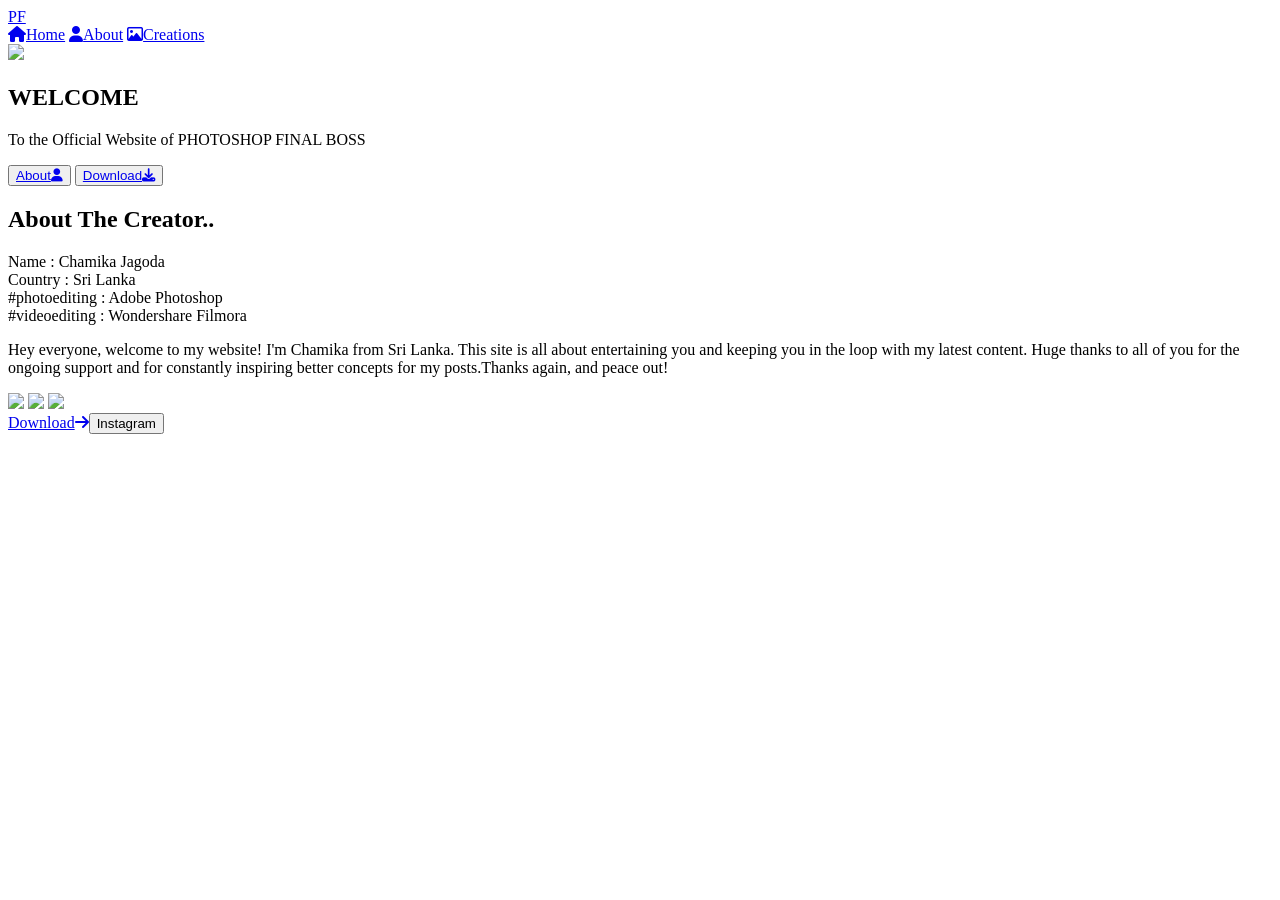
==== index.html @ 0361ed11 "Add files via upload" ====
<!DOCTYPE html>
<html lang="en">

<head>
    <meta charset="UTF-8">
    <meta http-equiv="X-UA-Compatible" content="IE=edge">
    <meta name="viewport" content="width=device-width, initial-scale=1.0">
    <link rel="stylesheet" href="https://cdnjs.cloudflare.com/ajax/libs/font-awesome/5.15.3/css/all.min.css"/>
    <link rel="stylesheet" href="https://cdnjs.cloudflare.com/ajax/libs/font-awesome/6.6.0/css/all.min.css" integrity="sha512-Kc323vGBEqzTmouAECnVceyQqyqdsSiqLQISBL29aUW4U/M7pSPA/gEUZQqv1cwx4OnYxTxve5UMg5GT6L4JJg==" crossorigin="anonymous" referrerpolicy="no-referrer" />
    <title>Official Website | Photoshop FinalBoss</title>
    <link rel="icon" href="titleicon.png">
    <link rel="stylesheet" href="style.css">
    <link rel="preload" as="image" href="i36.webp" type="image/webp">    
    <link rel="preload" as="image" href="logo.png" type="image/png">
    <link rel="preload" as="image" href="i2.jpg" type="image/jpg">
    <link rel="preload" as="image" href="i3.jpg" type="image/jpg">
</head>

<body>

    <header>
            <a href="index.html" class="logo">PF</a>
        <nav>
            <a href="#home" class="active"><i class="fa fa-home" aria-hidden="true"></i>Home</a>
            <a href="#about"><i class="fa fa-user" aria-hidden="true"></i>About</a>
            <a href="#creations"><i class="fa-regular fa-image"></i></i>Creations</a>
        </nav>
    </header>

    <section id="home" class="home">

        <div class="sec1div1">
            <img src="logo.png" class="mine">
                <h1>WELCOME</h1>
                    <p>To the Official Website of
                     <span class="nme">PHOTOSHOP FINAL BOSS</span><br>
                     </p>    
            <button type="button" class="abtbtn"><a href="#about">About<i class="fa fa-user" aria-hidden="true"></i></a></button>
            <button type="button" class="downloadbtn"><a href="#creations">Download<i class="fa-solid fa-download"></i></a></button>
        </div>

    </section>

    <section id="about" class="about">
        <div class="sec2div1">
            <div class="pd">
                <h1><span class="A">A</span>bout The Creator..</h1>
                <p class="pdetails">
                 Name : <span class="spnabt">Chamika Jagoda</span><br>
                 Country :  <span class="spnabt">Sri Lanka</span><br>
                 #photoediting :  <span class="spnabt">Adobe Photoshop</span><br>
                 #videoediting : <span class="spnabt">Wondershare Filmora</span><br></p>
            </div>
        <div class="description">
            <p>
                Hey everyone, welcome to my website! I'm <span class="spnabt">Chamika</span> from <span class="spnabt">Sri Lanka.</span>
                This site is all about entertaining you and keeping you in the loop with my latest content.
                <span class="spnabt">Huge thanks to all of you</span> for the ongoing support and for constantly inspiring better concepts for my posts.Thanks again, and peace out!
            </p>
        </div>
        </div>

    </section>
    
    <section id="creations" class="creations">
        <div class="main">
            <div class="container">
                <img src="i33.png">
                <img src="i35.png" id="hide1">
                <img src="i14.jpg" id="hide2">
                
            </div>
            <div class="viewmore"><a href="artworks.html">Download<i class="fa fa-arrow-right" aria-hidden="true"></i></a><button onclick="window.close()">Instagram</button></div>
        </div>    
        
    </section>
    <script src="script.js"></script>
</body>

</html>
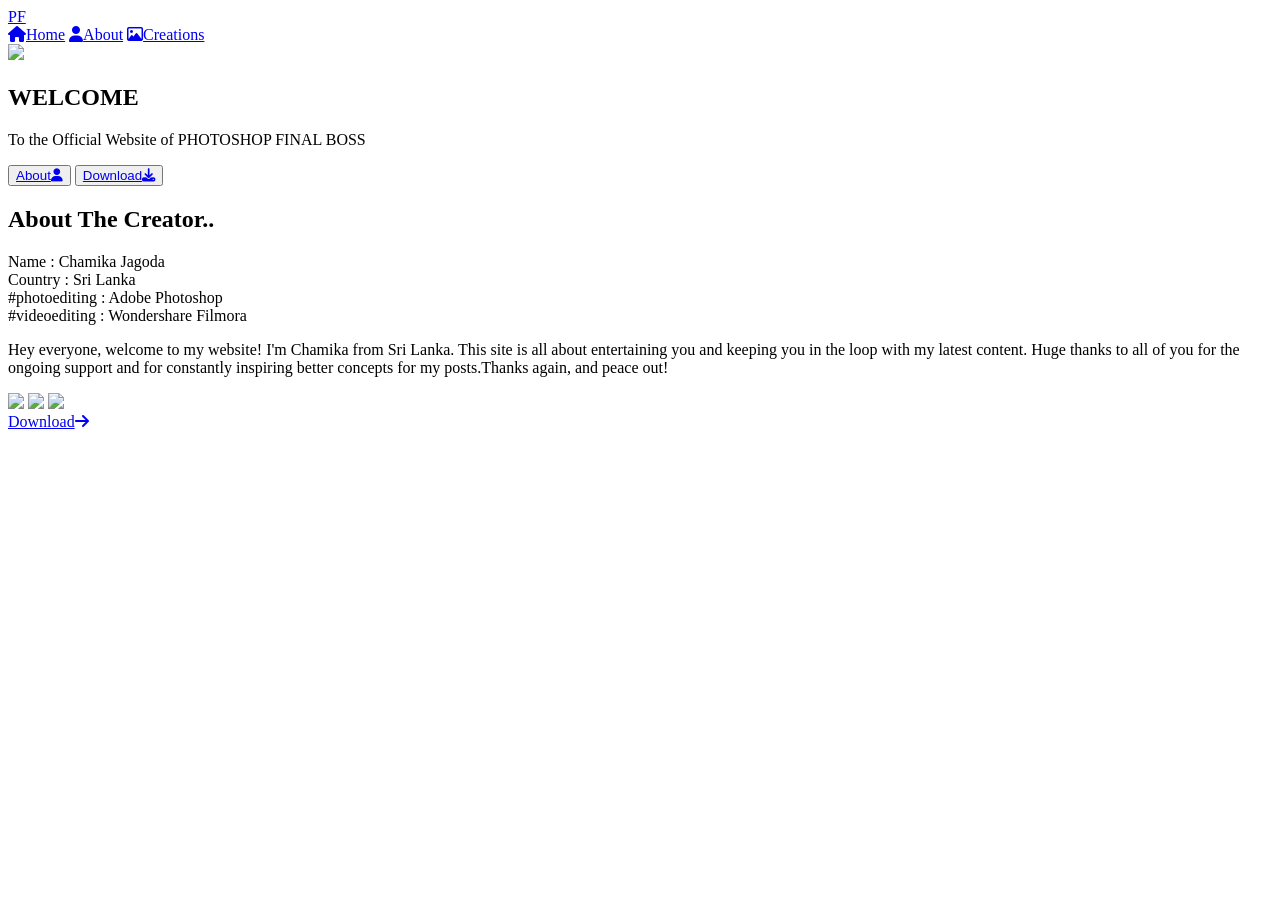
==== commit 388d5719: "Add files via upload" ====
--- a/index.html
+++ b/index.html
@@ -70,7 +70,7 @@
                 <img src="i14.jpg" id="hide2">
                 
             </div>
-            <div class="viewmore"><a href="artworks.html">Download<i class="fa fa-arrow-right" aria-hidden="true"></i></a><button onclick="window.close()">Instagram</button></div>
+            <div class="viewmore"><a href="artworks.html">Download<i class="fa fa-arrow-right" aria-hidden="true"></i></a></div>
         </div>    
         
     </section>
